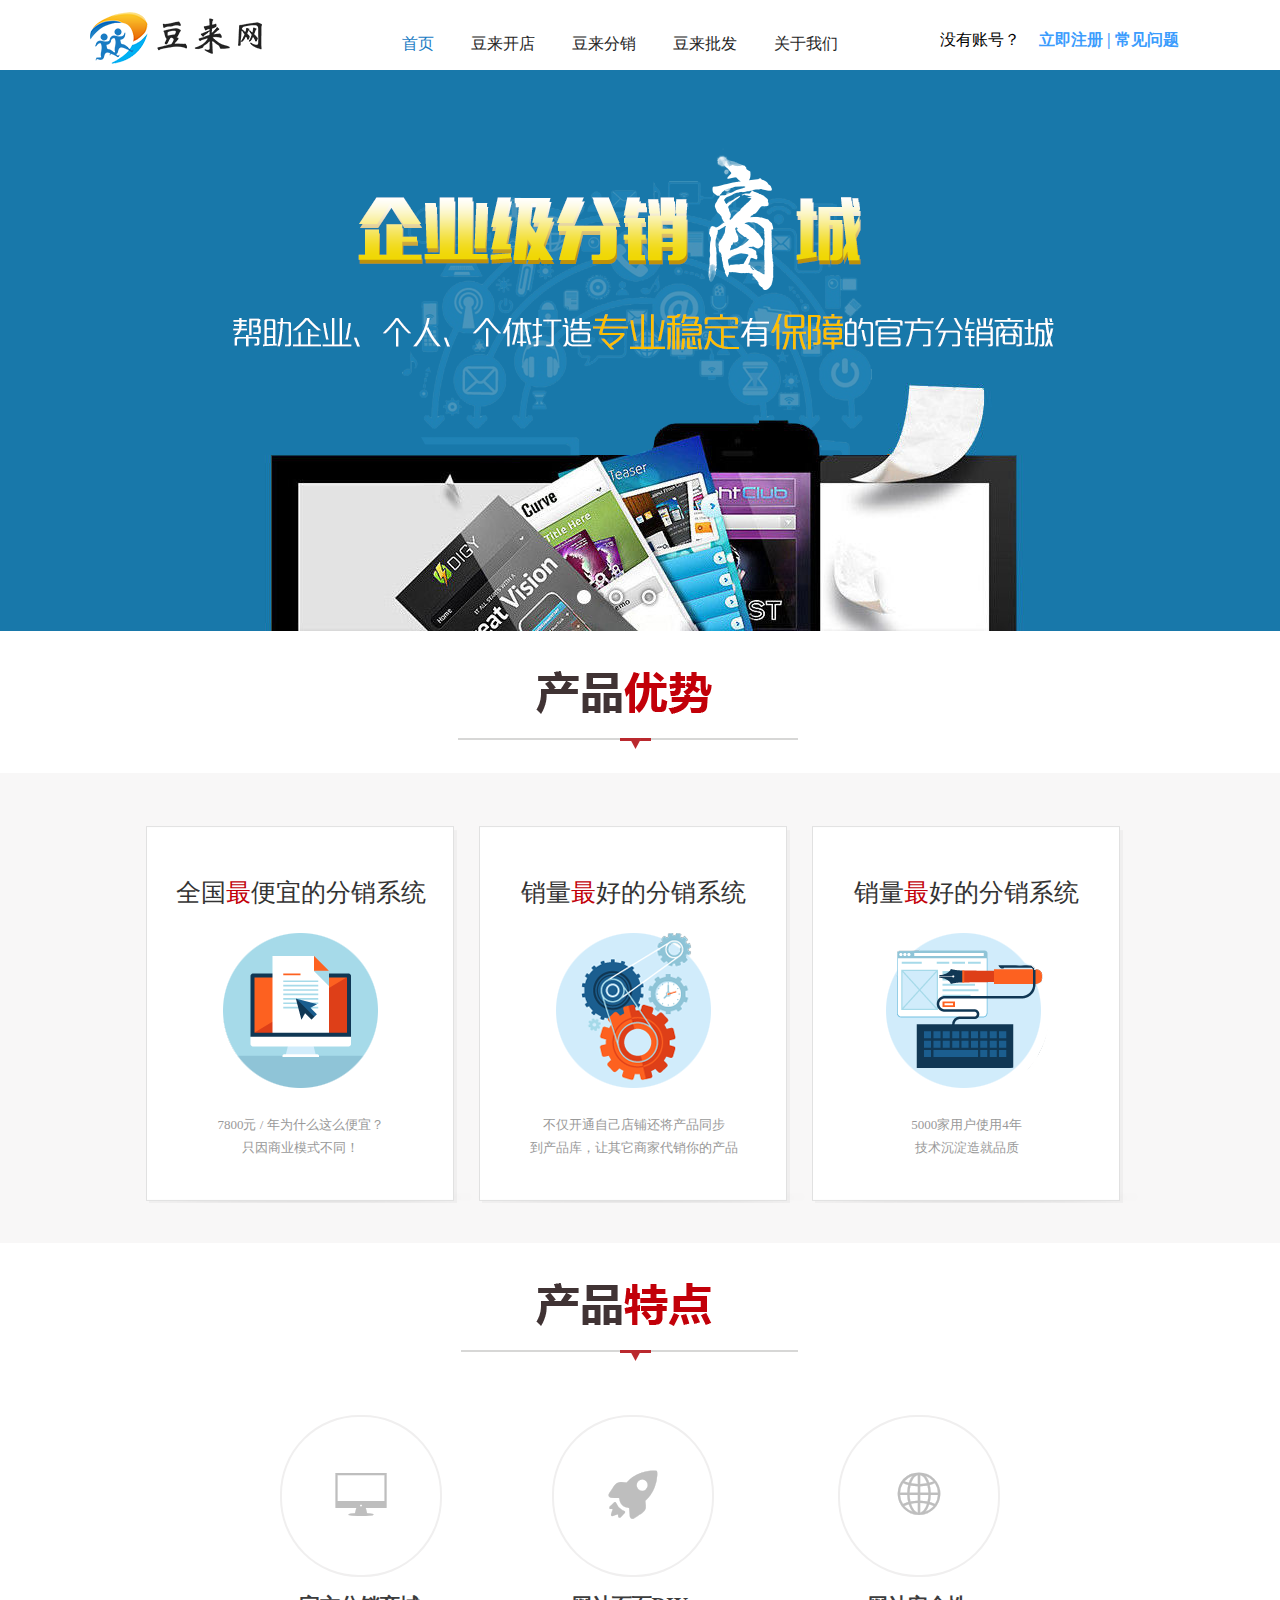
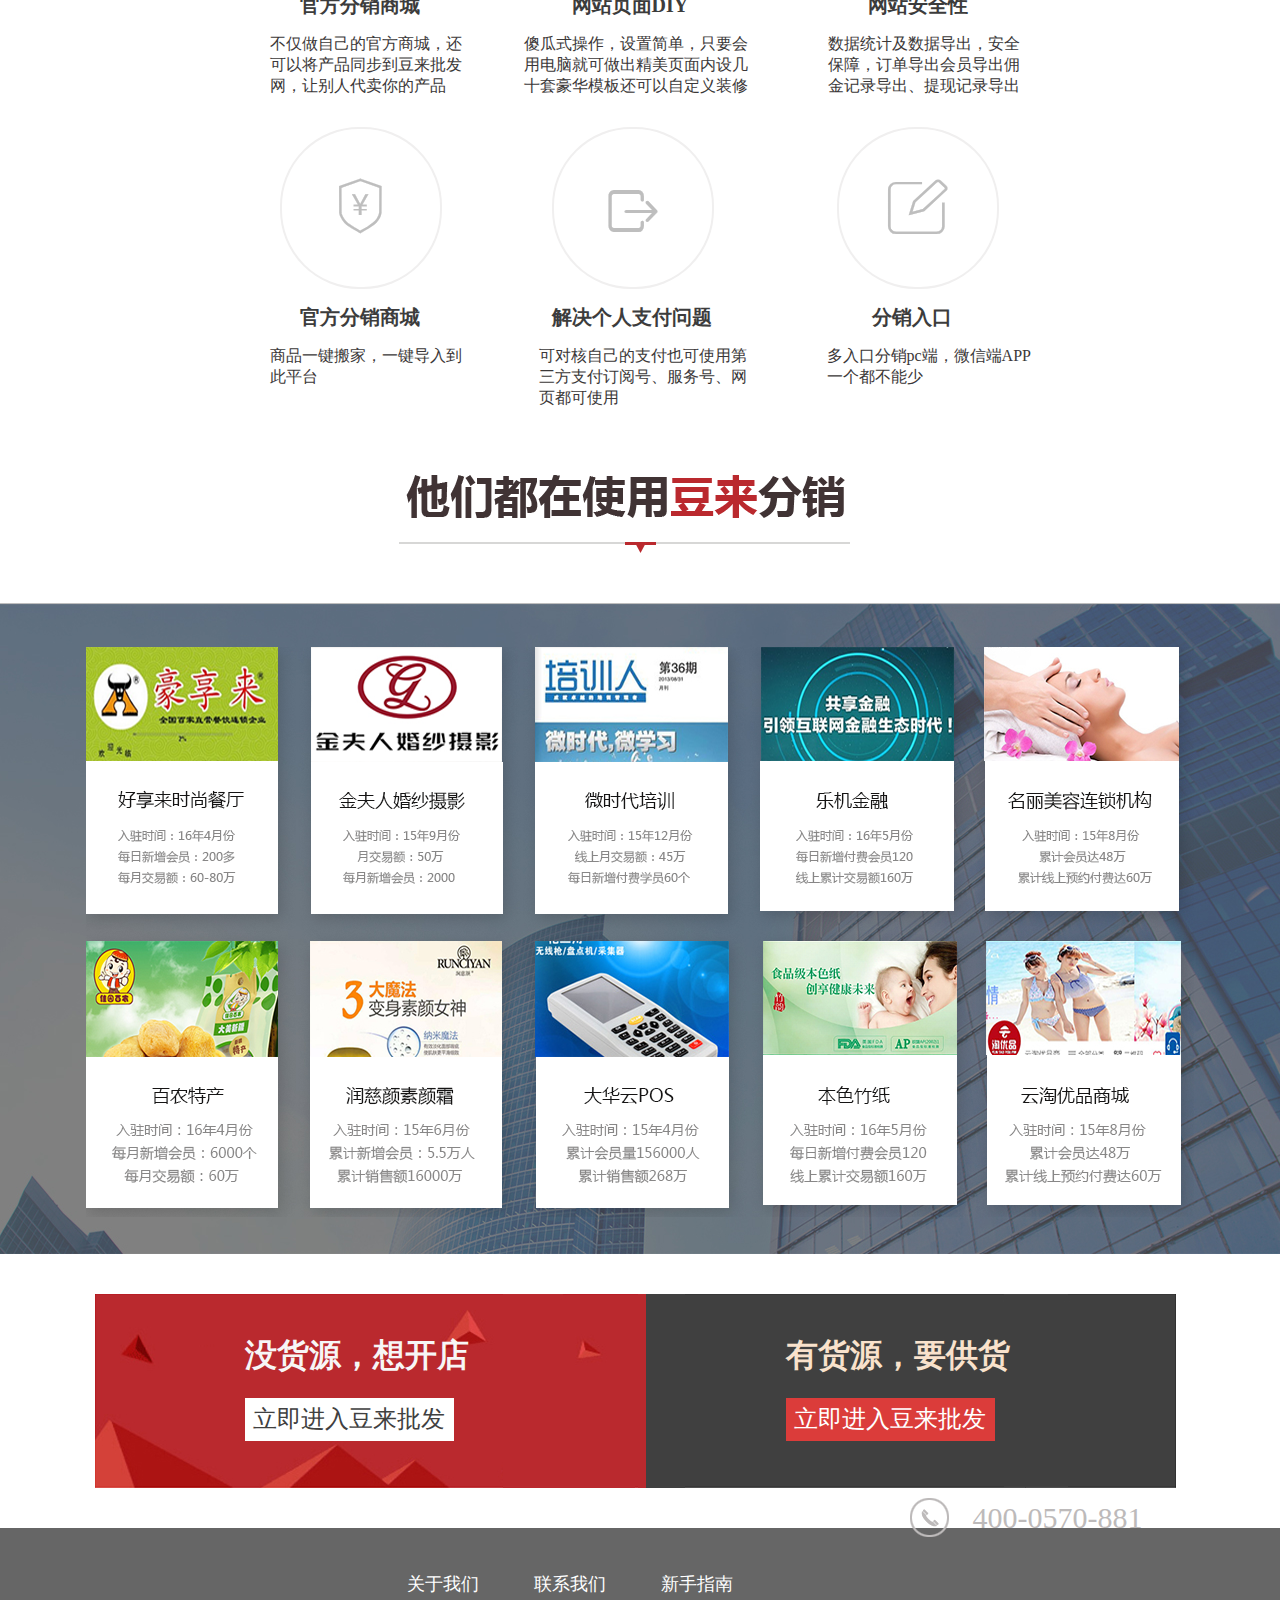
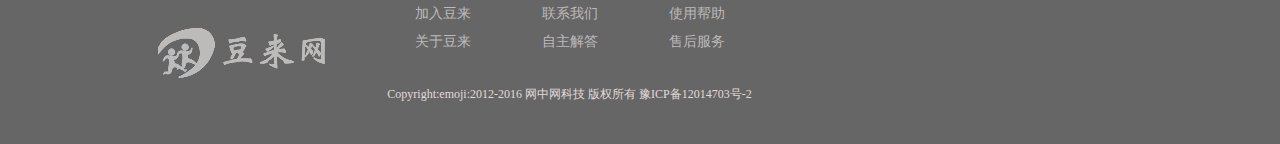
==== htdocs/distribution.html @ 589b99cf "init" ====
<!doctype html>
<html>
<head>
<meta charset="utf-8">
<title>webrx-title</title>
<meta name="description" content="简介">
<meta name="keywords" content="关键字">
<link rel="stylesheet" type="text/css" href="css/index.css"/>
<script src=""></script>

<style>
	
	  .tedian{ width:100%; margin:0 auto; margin-top:20px; height:640px;}
	  .tedian-con{ width:901px; margin:0 auto;}
	  .tedian-con ul li{ list-style:none; float:left; margin-left:90px; margin-top:30px;}
	  .tedian-con ul .li3{ position:relative;}
	  .tedian-con ul .li3 .zi{ margin-top:15px;}
	  .tedian-con ul .li2 p{ margin-left:-28px;}
	  .tedian-con ul .li5 p{ margin-left:-13px;}
	  .tedian-con ul li h5{color: #3c3c3c;font-size:20px; font-family:"微软雅黑"; font-weight:bold; margin-top:15px;}
	   .tedian-con ul li p{color: #3b3838;font-size:16px; font-family:"微软雅黑"; font-weight:normal;margin-left:-10px; margin-top:15px;}
	  
        @font-face {font-family: 'iconfont';
            src: url('font/iconfont.eot'); /* IE9*/
            src: url('font/iconfont.eot?#iefix') format('embedded-opentype'), /* IE6-IE8 */
            url('font/iconfont.woff') format('woff'), /* chrome、firefox */
            url('font/iconfont.ttf') format('truetype'), /* chrome、firefox、opera、Safari, Android, iOS 4.2+*/
            url('font/iconfont.svg#iconfont') format('svg'); /* iOS 4.1- */
        }
        .iconfont {
            font-family:"iconfont" !important;
            font-size:56px;
            font-style:normal;
            -webkit-font-smoothing: antialiased;
            -webkit-text-stroke-width: 0.2px;
            -moz-osx-font-smoothing: grayscale;
        }
        body,html,div {
            border: none;
            padding: 0;
            margin: 0;
        }
        .t {
            width: 158px;
            height: 158px;
            border: 2px solid #F0EFEF;
            border-radius: 79px;
            color: #bebebe;
            text-align: center;
            line-height: 154px;
        }
        .t:hover {
            background: red;
            color: #fff;
            border: 2px solid #fff;
        }
    </style>
    
</head>

<body>
<!--————————————————nav——————————————————-->
<div class="nav">
    <div class="nav-con">
         <div class="left-con">
           <img src="images/ruzhu_03.png"> 
         </div>
         
         <div class="mid-con">
           <ul>
            <li class="li1"><a href="index.html">首页</a></li>
            <li><a href="shop.html">豆来开店</a></li>
            <li><a href="distribution.html">豆来分销</a></li>
            <li><a href="#">豆来批发</a></li>
            <li><a href="#">关于我们</a></li>
           </ul>
         </div>
         
         <div class="right-con">
          <span class="span1">没有账号？</span>
          <span class="span2">立即注册  |  常见问题</span>
         </div>
    </div>
    </div>
 
<div class="banner2"></div>
<!--————————————————nav结束——————————————————-->

<!--——————————————————产品优势————————————-->
<div class="tit1">
 <div class="t1">
   <img src="images/dt_05.png">
 </div>
</div>

<div class="youshi">
  <div class="youshi-con">
    <ul>
      <li>
        <div class="li-con">
        
         <h5>全国<span>最</span>便宜的分销系统</h5>
         
         <div class="tu">
           <a href="#"><i ico-solution1></i></a>
         </div>
         
         <p>7800元 / 年为什么这么便宜？<br>
只因商业模式不同！</p>
         
        </div>
      </li>
      
       <li>
        <div class="li-con" >
        
         <h5>销量<span>最</span>好的分销系统</h5>
         
         <div class="tu">
           <a href="#"><i class="ico-solution2"></i></a>
         </div>
         
         <p>不仅开通自己店铺还将产品同步<br>
到产品库，让其它商家代销你的产品</p>
         
        </div>
      </li>
      
       <li>
        <div class="li-con" >
        
         <h5>销量<span>最</span>好的分销系统</h5>
         
         <div class="tu">
           <a href="#"><i class="ico-solution3"></i></a>
         </div>
         
         <p>5000家用户使用4年<br>
技术沉淀造就品质</p>
         
        </div>
      </li>
    </ul>
  </div>
</div>
<!--——————优势end——————————————————————————-->

<!--——————特点部分——————————————————————————-->
<div class="tit1">
 <div class="t1">
   <img src="images/dt_08.png">
 </div>
</div>

<div class="tedian">
   <div class="tedian-con">
   
      <ul>
         <li>
                <div class="t">
                    <i class="iconfont">&#xe67b;</i><!--电脑-->
                </div>
                 <div class="zi">
                    <h5>&nbsp;&nbsp;&nbsp;&nbsp;官方分销商城</h5>
       <p>不仅做自己的官方商城，还<br>
可以将产品同步到豆来批发<br>
网，让别人代卖你的产品</p>
                </div>
        </li>
        
         <li class="li2">
                <div class="t">
                    <i class="iconfont">&#xe61f;</i><!--火箭-->
                </div>
                
                <div class="zi">   
                <h5>&nbsp;&nbsp;&nbsp;&nbsp;网站页面DIY</h5>
       <p>傻瓜式操作，设置简单，只要会<br>
用电脑就可做出精美页面内设几<br>
十套豪华模板还可以自定义装修</p>
               </div>
         </li>
         
           <li class="li3">
                <div class="t t3">
                    <i class="iconfont">&#xe60b;</i><!--网络-->
                </div>
             <div class="zi">   
                <h5>&nbsp;&nbsp;&nbsp;&nbsp;&nbsp;&nbsp;网站安全性</h5>
       <p>数据统计及数据导出，安全<br>
  保障，订单导出会员导出佣<br>
金记录导出、提现记录导出</p>
          </div>
          
           </li>
           
           <li >
                <div class="t">
                    <i class="iconfont">&#xe65b;</i><!--盾-->
                </div>
                
                 <div class="zi">   
           <h5>&nbsp;&nbsp;&nbsp;&nbsp;官方分销商城</h5>
       <p>商品一键搬家，一键导入到<br>
此平台</p>
          </div>
          
           </li>
           
           <li class="li5">
                <div class="t">
                    <i class="iconfont">&#xe638;</i><!--退出-->
                </div>
                
                 <div class="zi">   
                <h5>解决个人支付问题</h5>
       <p>可对核自己的支付也可使用第<br>
三方支付订阅号、服务号、网<br>
页都可使用</p>
          </div>
          
           </li>
           
           <li>
                <div class="t">
                <i class="iconfont">&#xe627;</i><!--跟进-->
                </div>
                
                 <div class="zi">   
         <h5>&nbsp;&nbsp;&nbsp;&nbsp;&nbsp;&nbsp;&nbsp;分销入口</h5>
       <p>多入口分销pc端，微信端APP<br>
一个都不能少
          </div>
          
           </li>
       
     </ul>
   
    </div> 
</div>


<!--————————————————————————————anli——————————————————————————-->

  <div class="nj">
 <div class="nj1">
   <img src="images/dt_11.png">
 </div>
</div>

<div class="anli">
  <div class="anli-con">
    <img src="images/lizi_03.png">
  </div>
</div>

<!--_______________广告________________________-->
<div class="guanggao1">
  <div class="guanggao-con">
    <div class="left-g">
      <p>没货源，想开店</p>
      <a href="#">立即进入豆来批发</a>
    </div>
    
    <div class="right-g">
      <p>有货源，要供货</p>
      <a href="#">立即进入豆来批发</a>
    </div>
  </div>
</div>

<!--——————————————————footer开始————————————————————————-->
<div class="footer">
<div class="footer-con">

 <div class="f-left">
  <img src="images/f_07.png">
 </div>
 
 <div class="f-mid">
 
  <ul class="ul1 ul">
   <li class="li1"><a href="#">关于我们</a></li>
   <li><a href="#">加入豆来</a></li>
   <li><a href="#">关于豆来</a></li>
  </ul>
    
  <ul class="ul3 ul">
   <li class="li1"><a href="#">联系我们</a></li>
   <li><a href="#">联系我们</a></li>
   <li><a href="#">自主解答</a></li>
  </ul>
  
  <ul class="ul3 ul">
   <li class="li1"><a href="#">新手指南</a></li>
   <li><a href="#">使用帮助</a></li>
   <li><a href="#">售后服务</a></li>
  </ul>
  
  <p>Copyright:emoji:2012-2016 网中网科技 版权所有 豫ICP备12014703号-2</p>
 </div>
 
 <div class="f-right">
  <img src="images/f_10.png">
  <span>400-0570-881</span>
 </div>
 </div>
</div>
 <!--——————————footer结束-->

</body>
</html>
---- htdocs/css/index.css ----
@charset "utf-8";
/* webrx CSS Document */
*{
	margin:0;
	padding:0; 
	font-family:"微软雅黑";
}
html,body{
	width:100%;
	height:100%;
}
li{
	list-style: none;
}
a{
	text-decoration: none;
}

.nav{ width:100%; height:70px; margin:0 auto;}
.nav .nav-con{ width:1100px; height:70px; margin:0 auto; }
.nav .left-con{ display:inline-block; float:left; margin-top:12px;}
.nav .mid-con{display:inline-block; position:relative; top:34px; left:9%;}
.nav .mid-con ul{ width:100%; overflow:hidden}
.nav .mid-con ul li{ list-style:none; float:left; margin-left:37px; }
.nav .mid-con ul li a{color:#262626; font:normal 16px "微软雅黑";}
.nav .mid-con ul .li1 a{ color:#187bc3;}
.nav .mid-con ul li a:hover{color:#187bc3;}
.nav .right-con{ display:inline-block; float:right; margin-top:30px; width:250px;}
.nav .right-con .span2{ color:#3b9cfd;font:bold 16px "微软雅黑"; margin-left:15px;}



.gonggao{ width:100%; margin:0 auto; margin-top:-300px;}
.gonggao .gonggao-con{ width:1000px; margin:0 auto; background:url(../images/bgb_03.png) no-repeat center; display:block;height:41px;}
.gonggao .gonggao-con span{ font:normal 17px "微软雅黑"; color:#313233; margin-left:100px; line-height:41px;}



.footer{ width:100%; height:216px; margin:0 auto; background:#666666; position:relative; top:20px;}
.footer .footer-con{ width:965px; margin:0 auto; margin-top:20px;}
.footer .footer-con .f-left{ display:inline-block; float:left; margin-top:100px;}
.footer .footer-con .f-right{ display:inline-block; float:right; margin-top:-30px;}
.footer .footer-con .f-right span{ font:normal 30px "微软雅黑"; color:#bdbaba;top:-10px;left:20px; position:relative;}
.footer .footer-con .f-mid{ display:inline-block;  margin-top:20px; width:510px; margin-left:40px;}
.footer .footer-con .f-mid ul { width:73px; margin-left:50px; display:inline-block;}
.footer .footer-con .f-mid ul li a{ color:#bdbaba;font:normal 14px "微软雅黑";text-align:center; line-height:28px;}
.footer .footer-con .f-mid ul li a:hover{color:#2FACFC;;}
.footer .footer-con .f-mid ul .li1 a{ color:#fff;font:normal 18px "微软雅黑"; text-align:center; margin-left:-8px;line-height:32px;}
.footer .footer-con .f-mid .ul1{ position:relative; top:20px;}
.footer .footer-con .f-mid .ul2{ position:relative; top:20px;}
.footer .footer-con .f-mid .ul3{ position:relative; top:20px;}
.footer .footer-con .f-mid p{color:#e0dbdb; font:normal 12px "微软雅黑"; text-align: center; position:relative; top:50px; left:-50px;}


/*首页*/
.banner{ background:url(../images/ruzhu_06.png) no-repeat center; height:451px; }
.login_bg{
    background:url(../images/bg_08.png) no-repeat;
    right: 0;
    width: 348px;
    height: 328px;
    position:relative;
	top:-380px;
	left:60%;
}
.p3{
    text-align: center;
    font-size:18px;
    color:#000000;
    padding: 10px 0px;
	margin-left:-240px;
	font:bold 16px "微软雅黑";
}

.agreement{height:12px;font-size:12px; margin-top:-50px;}
.agreement .ii{display:block;line-height:30px;height:12px;margin:8px 8px 0 5px;border:none;width:12px;}
.agreement b{ position:relative; top:-14px; left:18px; }
.agreement b a{color:#399bfc;}
.c_form{
    width:280px;
    margin:0px auto;
}
.c_re_lab{
    width:280px;
    height:45px;
    position: relative;
    margin-bottom:10px;
}
.c_re_lab input{
    width:242px;
    height:100%;
    font-family:"Microsoft YaHei"; 
    padding-left:38px;
    border:1px solid #78828c;
}
.c_re_lab span{
    display:inline-block;
    width:20px;
    height:20px;
    position: absolute;
    top:14px;
    left:11px;
    border-right:1px solid #78828c;
}

.c_re_lab2 input{
    width:120px;
    height:38px;
    font-family:"Microsoft YaHei"; 
    padding-left:38px;
    border:1px solid #78828c;
	margin-top:10px;
}
.c_re_lab2 .yzm{
    display: block;
    width:20px;
    height:20px;
    position: absolute;
    top:59px;
    left:178px;
    border-right:1px solid #78828c;
}


.c_phone_icon{
    background:url(../images/biao_08.png) no-repeat left center;
}
.c_pass_icon{
    background:url(../images/biao_11.png) no-repeat left center; 
}
.c_yzm_icon{
    background: url(../images/icon4.jpg) no-repeat left center; 
}
.c_re_code input{
    width:88px;
}
.c_re_code i{
    width:128px;
    display: inline-block;
    height:45px;
    border:1px solid #78828c;
    vertical-align: -14px;
    margin-left:17px;
    cursor: pointer;
}
.c_new_code input{
    width:116px;
    padding-left:10px;
}
.c_new_code b{
    background: #d1d1d1;
    font-size:13px;
    color:#848484;
    text-align: center;
    font-weight: normal;
    display: inline-block;
    width:128px;
    height:45px;
    border:1px solid #d1d1d1;
    vertical-align: 1px;
    margin-left:17px;
    line-height: 45px;
    border-radius: 2px;
    cursor: pointer;
}
.sub  a{
    display: block;
    height:49px;
    background:#3a9cfd;
    width:282px;
    text-align: center;
    line-height: 45px;
    color:#fff;
    font-size:16px;
	position:relative; 
	top:30px;
}

.yewu{ width:100%; margin:0 auto; margin-top:40px;}
.yewu .tit1{ width:1100px; margin:0 auto;}

.yewy-con{ width:100%; height:376px; background:#f8f8f8; margin:0 auto; margin-top:25px;}
.yewy-con .con{width:946px; height:329px; margin:0 auto; position:relative; top:25px;}
.wd{ width:287px; height:329px; background:#eeedec;display:inline-block; margin-left:25px;}
.wd .p1{ text-align:center; margin:0 auto;font:normal 24px "微软雅黑"; color:#393634; margin-top:40px;}
.wd .p2{ width:234px; line-height:30px; color:#5a5756;font:normal 18px "微软雅黑";  margin:0 auto; line-height:30px; display:block; margin-top:30px;}
.wd a{ color:#fff;font:normal 18px "微软雅黑"; line-height:44px; width:165px; height:44px; background:#eb5f0b; display:block; text-align:center; margin:0 auto; margin-top:40px;}
.wd .p2 span{ color:#eb5f0b;}
.con-con3 a{ margin-top:90px;}
.con-con1 a{ margin-top:60px;}
.con-con3{ position:relative; top:0px;}
.con-con1{ position:relative;}
.con-con2{ position:relative;}
.con-con2 a{ margin-top:30px;}

.youshi{ width:100%; margin:0 auto;}
.youshi-con{ width:1050px; margin:0 auto; margin-top:20px;}
.youshi-con .dd{ display:inline-block; margin-left:60px;margin-top:40px;}
.youshi1{ width:254px; border-bottom:1px #d2cdcd solid; padding-bottom:15px;}
.youshi1 .bt{font:normal 24px "微软雅黑"; color:#3e3c3c; margin:0 auto;}
.youshi1 .tu{ width:193px; margin:0 auto; margin-top:20px;}
.youshi1 .tu span{font:normal 14px "微软雅黑"; color:#5f5c5c; margin-left:10px; position:relative; top:5px;display:inline-block; float:right;}

.youshi2{ width:254px; border-bottom:1px #d2cdcd solid; padding-bottom:15px;}
.youshi2 .bt{font:normal 24px "微软雅黑"; color:#3e3c3c; margin:0 auto;}
.youshi2 .tu{ width:193px; margin:0 auto; margin-top:20px;}
.youshi2 .tu span{font:normal 14px "微软雅黑"; color:#5f5c5c; margin-left:10px; position:relative; top:5px;display:inline-block; float:right;}

.youshi3{ width:254px; border-bottom:1px #d2cdcd solid; padding-bottom:15px;}
.youshi3 .bt{font:normal 24px "微软雅黑"; color:#3e3c3c; margin:0 auto;}
.youshi3 .tu{ width:193px; margin:0 auto; margin-top:20px;}
.youshi3 .tu span{font:normal 14px "微软雅黑"; color:#5f5c5c; margin-left:10px; position:relative; top:5px;display:inline-block; float:right;}

.youshi4{ width:254px; border-bottom:1px #d2cdcd solid; padding-bottom:15px;}
.youshi4 .bt{font:normal 24px "微软雅黑"; color:#3e3c3c; margin:0 auto;}
.youshi4 .tu{ width:193px; margin:0 auto; margin-top:20px;}
.youshi4 .tu span{font:normal 14px "微软雅黑"; color:#5f5c5c; margin-left:10px; position:relative; top:5px;display:inline-block; float:right;}

.youshi5{ width:254px; border-bottom:1px #d2cdcd solid; padding-bottom:15px;}
.youshi5 .bt{font:normal 24px "微软雅黑"; color:#3e3c3c; margin:0 auto;}
.youshi5 .tu{ width:193px; margin:0 auto; margin-top:20px;}
.youshi5 .tu span{font:normal 14px "微软雅黑"; color:#5f5c5c; margin-left:10px; position:relative; top:5px;display:inline-block; float:right;}

.youshi6{ width:254px; border-bottom:1px #d2cdcd solid; padding-bottom:15px;}
.youshi6 .bt{font:normal 24px "微软雅黑"; color:#3e3c3c; margin:0 auto;}
.youshi6 .tu{ width:193px; margin:0 auto; margin-top:20px;}
.youshi6 .tu span{font:normal 14px "微软雅黑"; color:#5f5c5c; margin-left:10px; position:relative; top:5px;display:inline-block; float:right;}

.liziz{ width:100%; margin:0 auto;}
.lizi-con{ width:1100px; margin:0 auto; margin-top:30px;}

.s{ width:100%; height:320px; background:#f8f8f8; margin-top:30px;}
.sh{
	width:1150px;
	height:250px;
	margin:0 auto;
	position:relative; 
	top:30px;
	
}
.sh img{
	display:block;
	margin:0 auto;
}
.sh div{
	width:80px;
	height:23px;
	
	text-align: center;
	padding-top:92px;
	float:left;
	margin-left:40px;
	margin-top:20px;
	display:inline-block;
	
}
.sh div p{font-size:14px;
	font-weight:normal;
	font-family:"微软雅黑";
	color:#464545;
	text-align:center;
	position:relative;
	left:-8px;
	top:-20px;
 }
 
 .wenti{ width:100%; margin:0 auto;}
.wenti-con{ width:1100px; margin:0 auto; margin-top:30px;}

.question{ width:100%; margin:0 auto; margin-top:30px;}
.question-con{ width:840px; margin:0 auto;}
.question .question-con div{ border-bottom:1px dashed #a19f9f; padding-bottom:8px; margin-top:30px;}
.question .question-con div .ask{ color:#5b5a5a; font:bold 18px "微软雅黑";}
.question .question-con div .da{color:#161515; font:normal 16px "微软雅黑";text-indent:20px; line-height:25px; margin-top:5px;}
.question .question-con div .da span{ color:#eb5f0b;}

/*开店*/

.banner_x{ background:url(../images/banner1_02.jpg) no-repeat center; height:547px; }
.con1{ width:100%; margin:0 auto; margin-top:50px;}
.con1 .con-con{ width:670px; margin:0 auto; display:block;}

.con2{ width:100%; margin:0 auto; margin-top:50px; background:#f9f8f8; padding:40px 0px 40px 0px;}
.con2 .con-con{ width:670px; margin:0 auto; display:block;}

.con3{ width:100%; margin:0 auto; margin-top:50px;}
.con3 .con-con{ width:670px; margin:0 auto; display:block;}
.con3 .con-con .img2{ width:355px; margin:0 auto; display:block; margin-left:150px;}

.second{ width:100%; margin:0 auto;margin-top:50px;}
.sec-con{ width:1021px; margin:0 auto; margin-top:30px;}
.sec-con a{ color:#fff; background:url(../images/anniu_05.png) no-repeat center; width:220px; height:54px; text-align:center; position:relative;display:inline-block;float:right;
top:-90px; font:normal 20px "微软雅黑"; right:130px; line-height:54px;}
.sec-con a:hover{ color:#F8FF0F;}

.youshi{ width:100%; margin:0 auto; background:#f5f4f4; height:415px; margin-top:40px;}
.youshi-con1{ width:1100px; margin:0 auto;}
.youshi-con1 .img{ display:block; margin:0 auto; position:relative; top:30px;width:333px; height:52px;}
.youshi-con1 ul{ position:relative; top:50px;width:1100px; height:275px;}
.youshi-con1 ul li{ list-style:none; margin-left:28px; float:left; background:url(../images/bg_05.png) no-repeat center; width:232px; height:275px;}
.youshi-con1 ul li img{ display:block; margin:0 auto; margin-top:45px;}
.youshi-con1 ul li p{ color:#1e1d1d; font:normal 18px "微软雅黑"; text-align:left; margin-top:70px; width:190px; margin-left:25px; line-height:25px;}
.youshi-con1 ul li:hover{ background:url(../images/bg_03.png) no-repeat center; cursor:pointer;}
.youshi-con1 ul li:hover p{color:#fff;}

.tit{ width:100%; margin-top:60px;}
.tit p{ font:bold 33px "微软雅黑"; color:#031f56; position:relative;text-align: center;}
.tit img{display: block;width:100%;height: auto;display:block; margin-top:15px;}

.lizi{ width:100%; margin:0 auto; margin-top:40px;}
.lizi .lizi-con{ width:1100px; margin:0 auto;}
.lizi .lizi-con .left-1{ display:inline-block; float:left; background:url(../images/hh_03.png) no-repeat center; display:block; }
.lizi .lizi-con .l-con{ margin-left:10px;width:540px; height:221px;}
.lizi .lizi-con .l-con .p1{ font:normal 22px "造字工房朗倩（非商用）细体","微软雅黑"; color:#e64d3d;}
.lizi .lizi-con .l-con .p2{ font:normal 16px "微软雅黑"; color:#686864; line-height:27px;}
.lizi .lizi-con .right-1{ display:inline-block; float:right; background:url(../images/hh_05.png) no-repeat center; display:block;}
.lizi .lizi-con .left-1 .p{ display:block; position:relative; left:180px; top:20px;}
.lizi .lizi-con .left-1 .p1{ margin-left:50px; line-height:60px;}
.lizi .lizi-con .right-1 .p{ display:block; position:relative; left:50px; top:20px;}
.lizi .lizi-con .right-1 .p1{ margin-left:50px; line-height:60px;}


.lizi .lizi-con .left-2{ display:inline-block; float:left; background:url(../images/hh_031.png) no-repeat center; display:block; margin-top:20px;}
.lizi .lizi-con .l-con{ margin-left:10px;width:540px; height:221px;}
.lizi .lizi-con .l-con .p1{ font:normal 22px "造字工房朗倩（非商用）细体","微软雅黑"; color:#e64d3d;}
.lizi .lizi-con .l-con .p2{ font:normal 16px "微软雅黑"; color:#686864; line-height:27px;}
.lizi .lizi-con .right-2{ display:inline-block; float:right; background:url(../images/hh_051.png) no-repeat center; display:block;margin-top:20px;}
.lizi .lizi-con .left-2 .p{ display:block; position:relative; left:180px; top:20px;}
.lizi .lizi-con .left-2 .p1{ margin-left:50px; line-height:60px;}
.lizi .lizi-con .right-2 .p{ display:block; position:relative; left:50px; top:20px;}
.lizi .lizi-con .right-2 .p1{ margin-left:50px; line-height:60px;}

.guanggao{ width:100%;height:740px;margin:0 auto; position:relative; top:40px;}
.guanggao-con{ width:1091px; height:194px; margin:0 auto;}
.guanggao-con .left-g{ display:inline-block; float:left;background:url(../images/guanggao_031.png) no-repeat center; display:block; width:557px; height:194px;}
.guanggao-con .left-g p{ color:#f7f6f6; font:bold 32px "微软雅黑"; position:relative; top:40px; left:150px; }
.guanggao-con .left-g a{ color:#404040; font:normal 24px "微软雅黑"; background:#fff; width:209px; height:43px; display:block; text-align:center; line-height:43px; margin-top:20px;
position:relative; top:40px; left:150px; 
}
.guanggao-con .left-g a:hover{ color:#F8070B;}

.guanggao-con .right-g{ display:inline-block; float:right;background:url(../images/guanggao_032.png) no-repeat center; display:block; width:550px; height:194px; margin-top:-194px;}
.guanggao-con .right-g p{ color:#f9e2cc; font:bold 32px "微软雅黑"; position:relative; top:40px;left:150px;}
.guanggao-con .right-g a{ color:#fff; font:normal 24px "微软雅黑"; background:#db3c3a; width:209px; height:43px; display:block; text-align:center; line-height:43px; margin-top:20px;
 position:relative; top:40px;left:150px;
}
.guanggao-con .right-g a:hover{ color:#FBF202;}
.guanggao{ width:100%;height:740px;margin:0 auto; position:relative; top:40px;}
.guanggao-con{ width:1091px; height:194px; margin:0 auto;}
.guanggao-con .left-g{ display:inline-block; float:left;background:url(../images/guanggao_031.png) no-repeat center; display:block; width:557px; height:194px;}
.guanggao-con .left-g p{ color:#f7f6f6; font:bold 32px "微软雅黑"; position:relative; top:40px; left:150px; }
.guanggao-con .left-g a{ color:#404040; font:normal 24px "微软雅黑"; background:#fff; width:209px; height:43px; display:block; text-align:center; line-height:43px; margin-top:20px;
position:relative; top:40px; left:150px; 
}
.guanggao-con .left-g a:hover{ color:#F8070B;}

.guanggao-con .right-g{ display:inline-block; float:right;background:url(../images/guanggao_032.png) no-repeat center; display:block; width:550px; height:194px; margin-top:-194px;}
.guanggao-con .right-g p{ color:#f9e2cc; font:bold 32px "微软雅黑"; position:relative; top:40px;left:150px;}
.guanggao-con .right-g a{ color:#fff; font:normal 24px "微软雅黑"; background:#db3c3a; width:209px; height:43px; display:block; text-align:center; line-height:43px; margin-top:20px;
 position:relative; top:40px;left:150px;
}
.guanggao-con .right-g a:hover{ color:#FBF202;}

/*分销*/

.banner2{ background:url(../images/dt_02.png) no-repeat center; height:561px; }
.tit1{ width:100%; margin:0 auto;}
.t1{ width:411px; margin:0 auto; margin-top:40px;}

.nj1{ width:483px; margin:0 auto;}
.nj1 img{ display:block; margin-top:50px;}


.youshi{ width:100%; margin:0 auto; background:#f8f7f7; height:470px; margin-top:20px;}
.youshi .youshi-con{ position: relative;width: 1000px;height: 400px;margin:0 auto;overflow: hidden; top:30px;}
.youshi .youshi-con ul{position: absolute;left: 0;top: 0;width: 1000px;}
.youshi .youshi-con ul li{ list-style:none; float:left; margin-left:3px;width: 315px;height: 402px;padding-right: 15px;background:url(../images/d-solutionitem-shadow.png) center bottom no-repeat;}
.youshi .youshi-con ul li .li-con{width: 265px;height: 337px;padding: 45px 25px 0 25px;background:url(../images/d-solutionitem.png) no-repeat; margin-top:20px;}

.youshi .youshi-con ul li .li-con h5{font: 25px/50px 'microsoft yahei';color: #333;text-align: center;}
.youshi .youshi-con ul li .li-con h5 span{ color:#c20009;}
.youshi .youshi-con ul li .li-con .tu a{color: #666;text-decoration: none;}
.youshi .youshi-con ul li .li-con .tu a i{display: block;width: 171px;height: 155px;margin: 15px auto;background:url(../images/d-solution-icon.png) no-repeat;}
.youshi .youshi-con ul li .li-con .tu a .ico-solution2{background-position: -171px 0;}
.youshi .youshi-con ul li .li-con .tu a .ico-solution3{background-position: -342px 0;}
.youshi .youshi-con ul li .li-con p{font: 13px/23px 'microsoft yahei';color: #999; text-align:center; margin-top:25px;}
.youshi .youshi-con ul li .li-con:hover{ margin-top:0px; -webkit-transition:all .4s ease-in 0s;}



.anli{ width:100%; height:651px; margin:0 auto; background:url(../images/bg_02.jpg) no-repeat center; margin:0 auto; margin-top:50px;}
.anli-con{ width:1108px; height:570px; margin:0 auto; position:relative; top:44px;}

.guanggao1{ width:100%; margin:0 auto; margin-top:40px;}
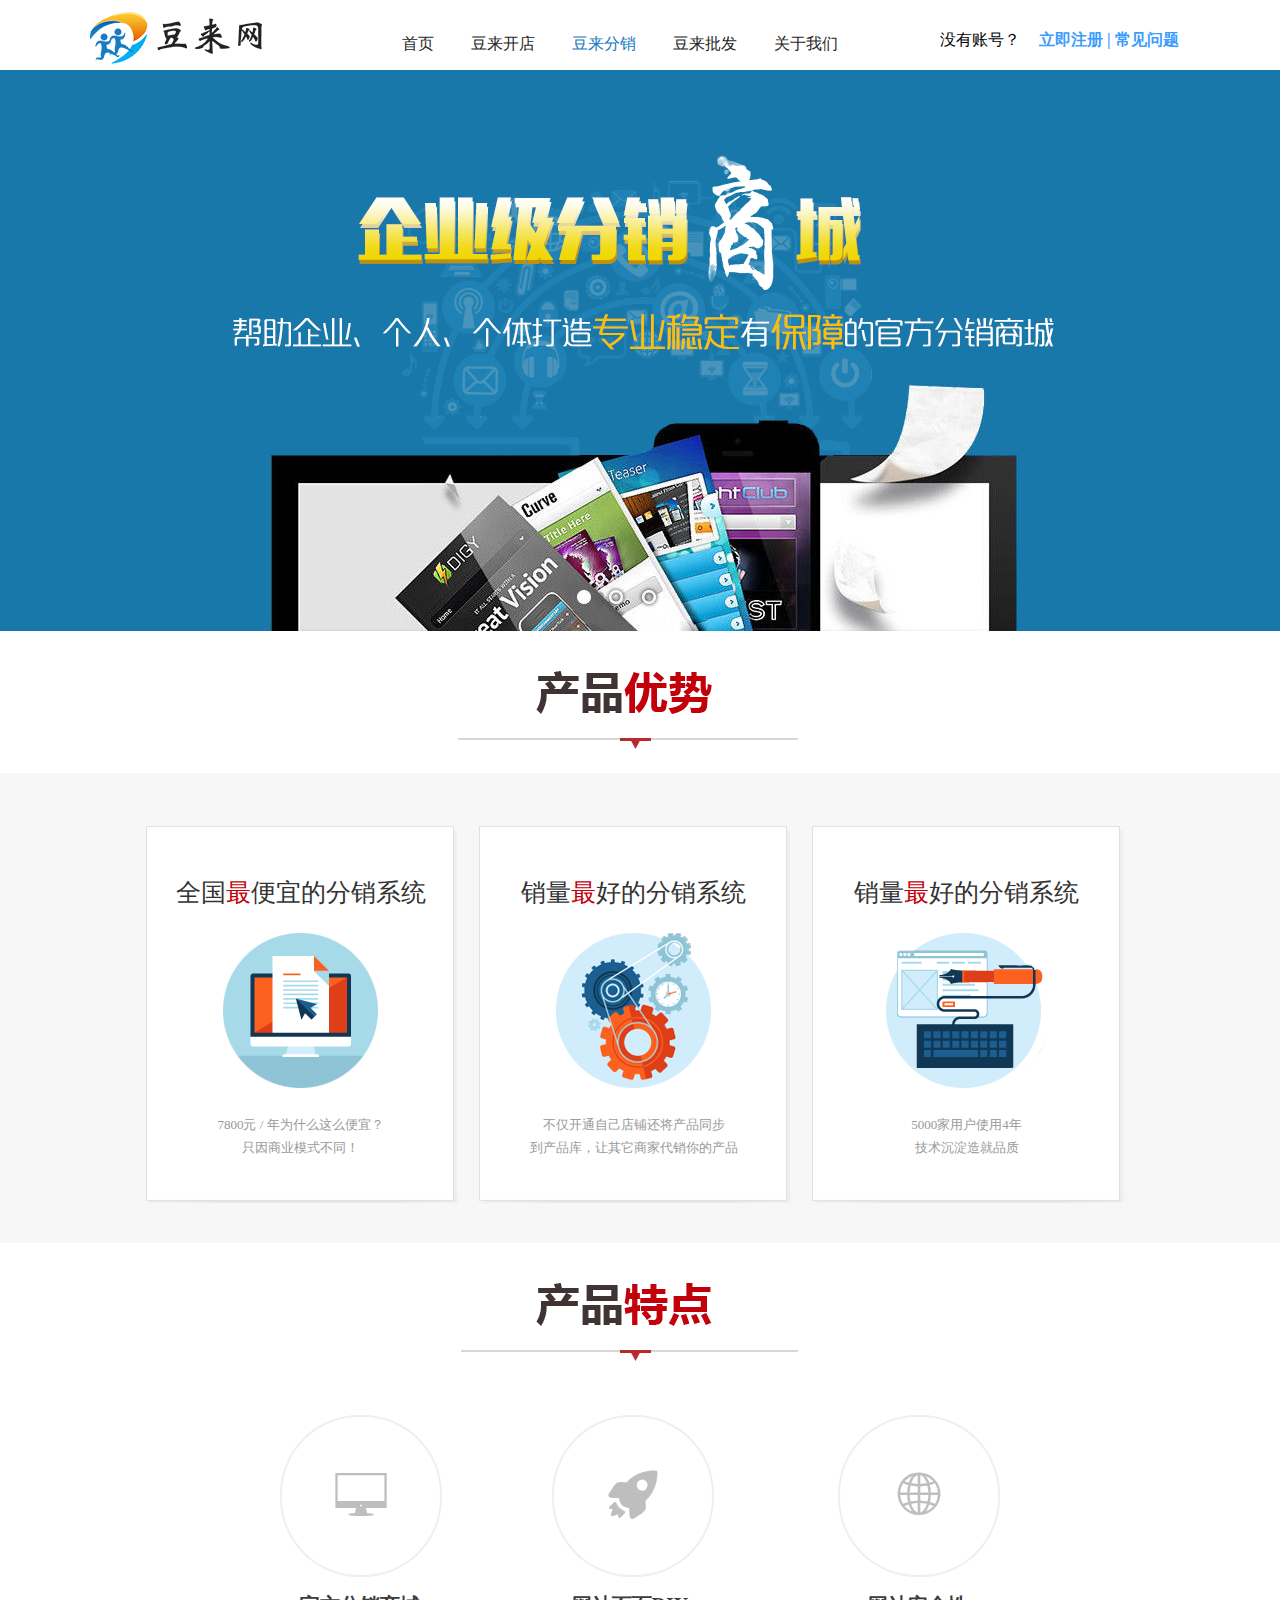
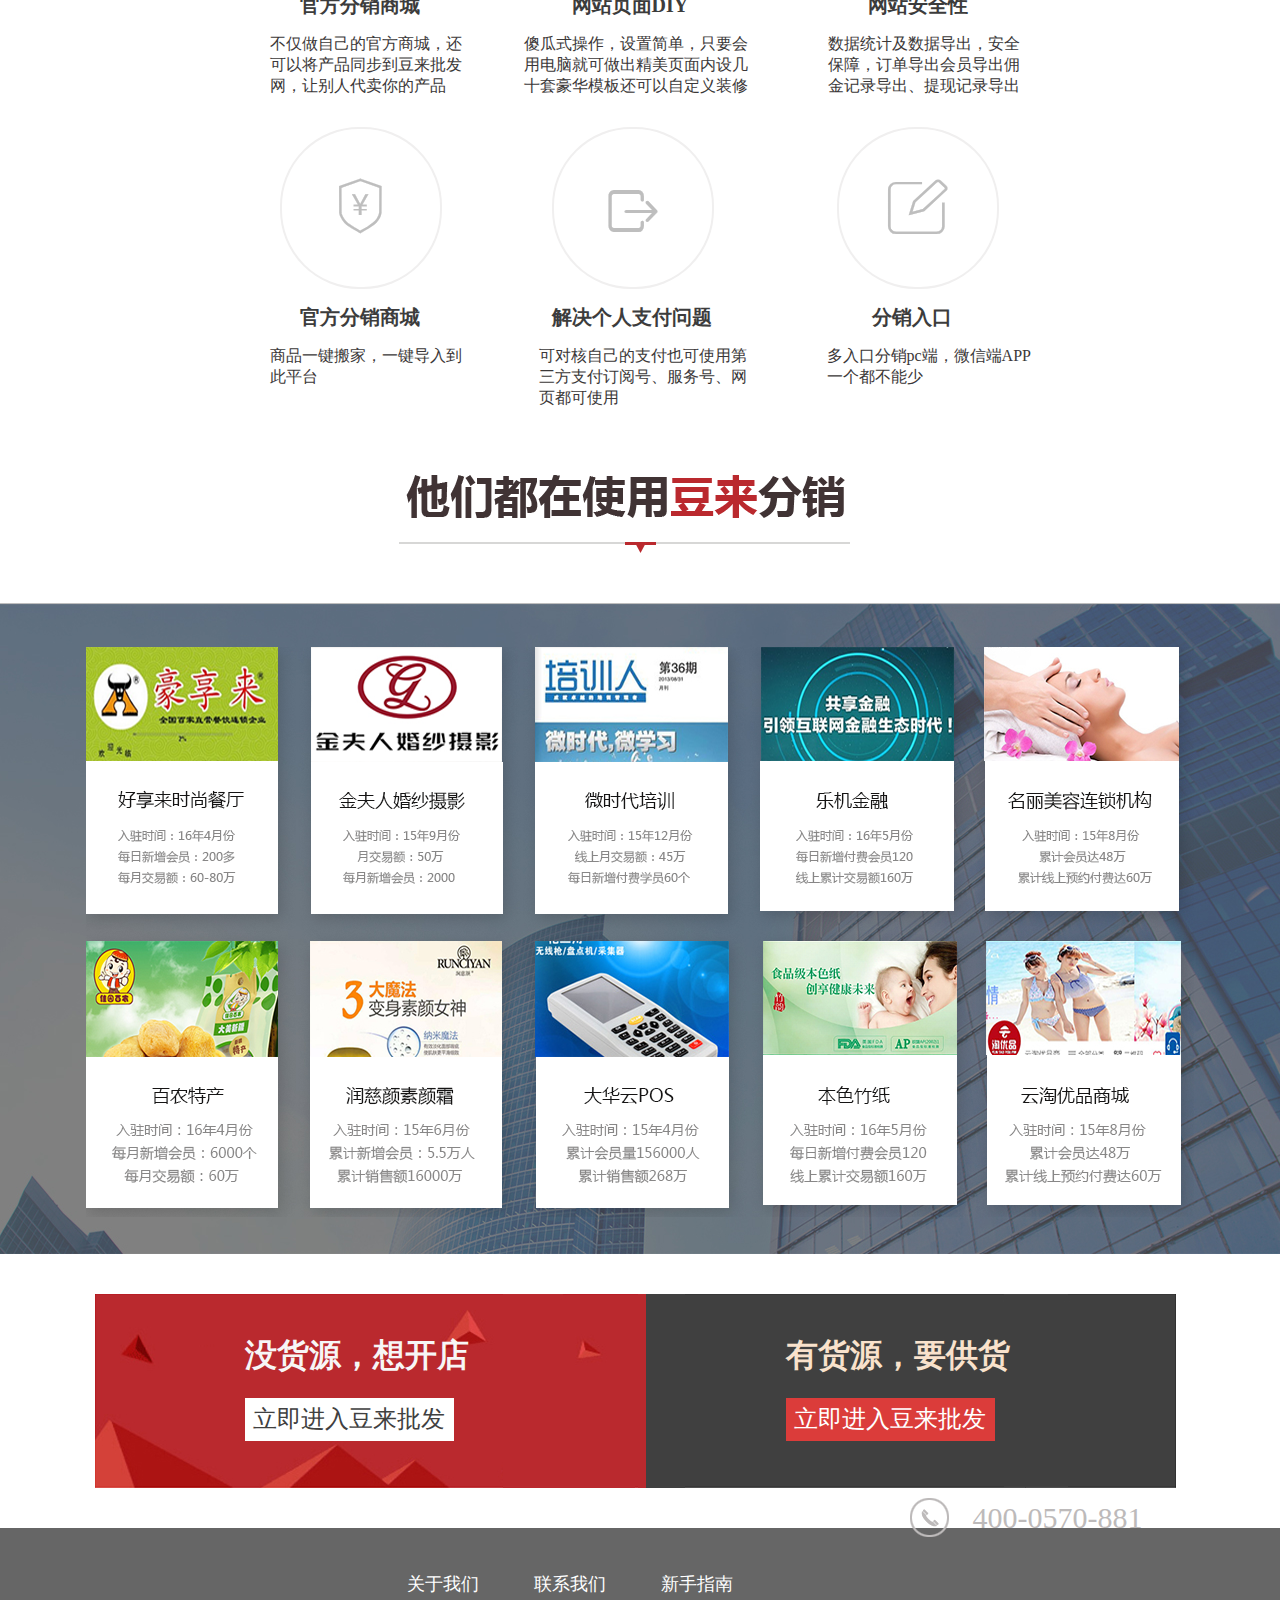
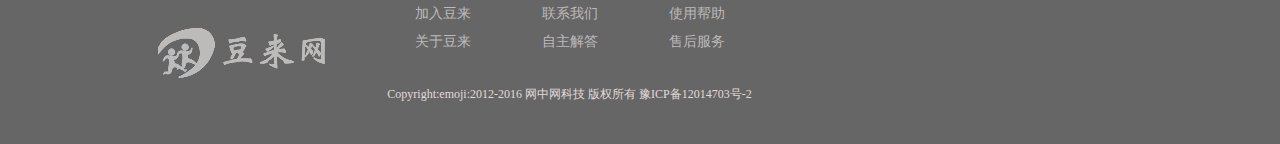
==== commit d6df1dc0: "导航样式修改" ====
--- a/htdocs/distribution.html
+++ b/htdocs/distribution.html
@@ -68,9 +68,9 @@
          
          <div class="mid-con">
            <ul>
-            <li class="li1"><a href="index.html">首页</a></li>
+            <li><a href="index.html">首页</a></li>
             <li><a href="shop.html">豆来开店</a></li>
-            <li><a href="distribution.html">豆来分销</a></li>
+            <li class="li1"><a href="distribution.html">豆来分销</a></li>
             <li><a href="#">豆来批发</a></li>
             <li><a href="#">关于我们</a></li>
            </ul>
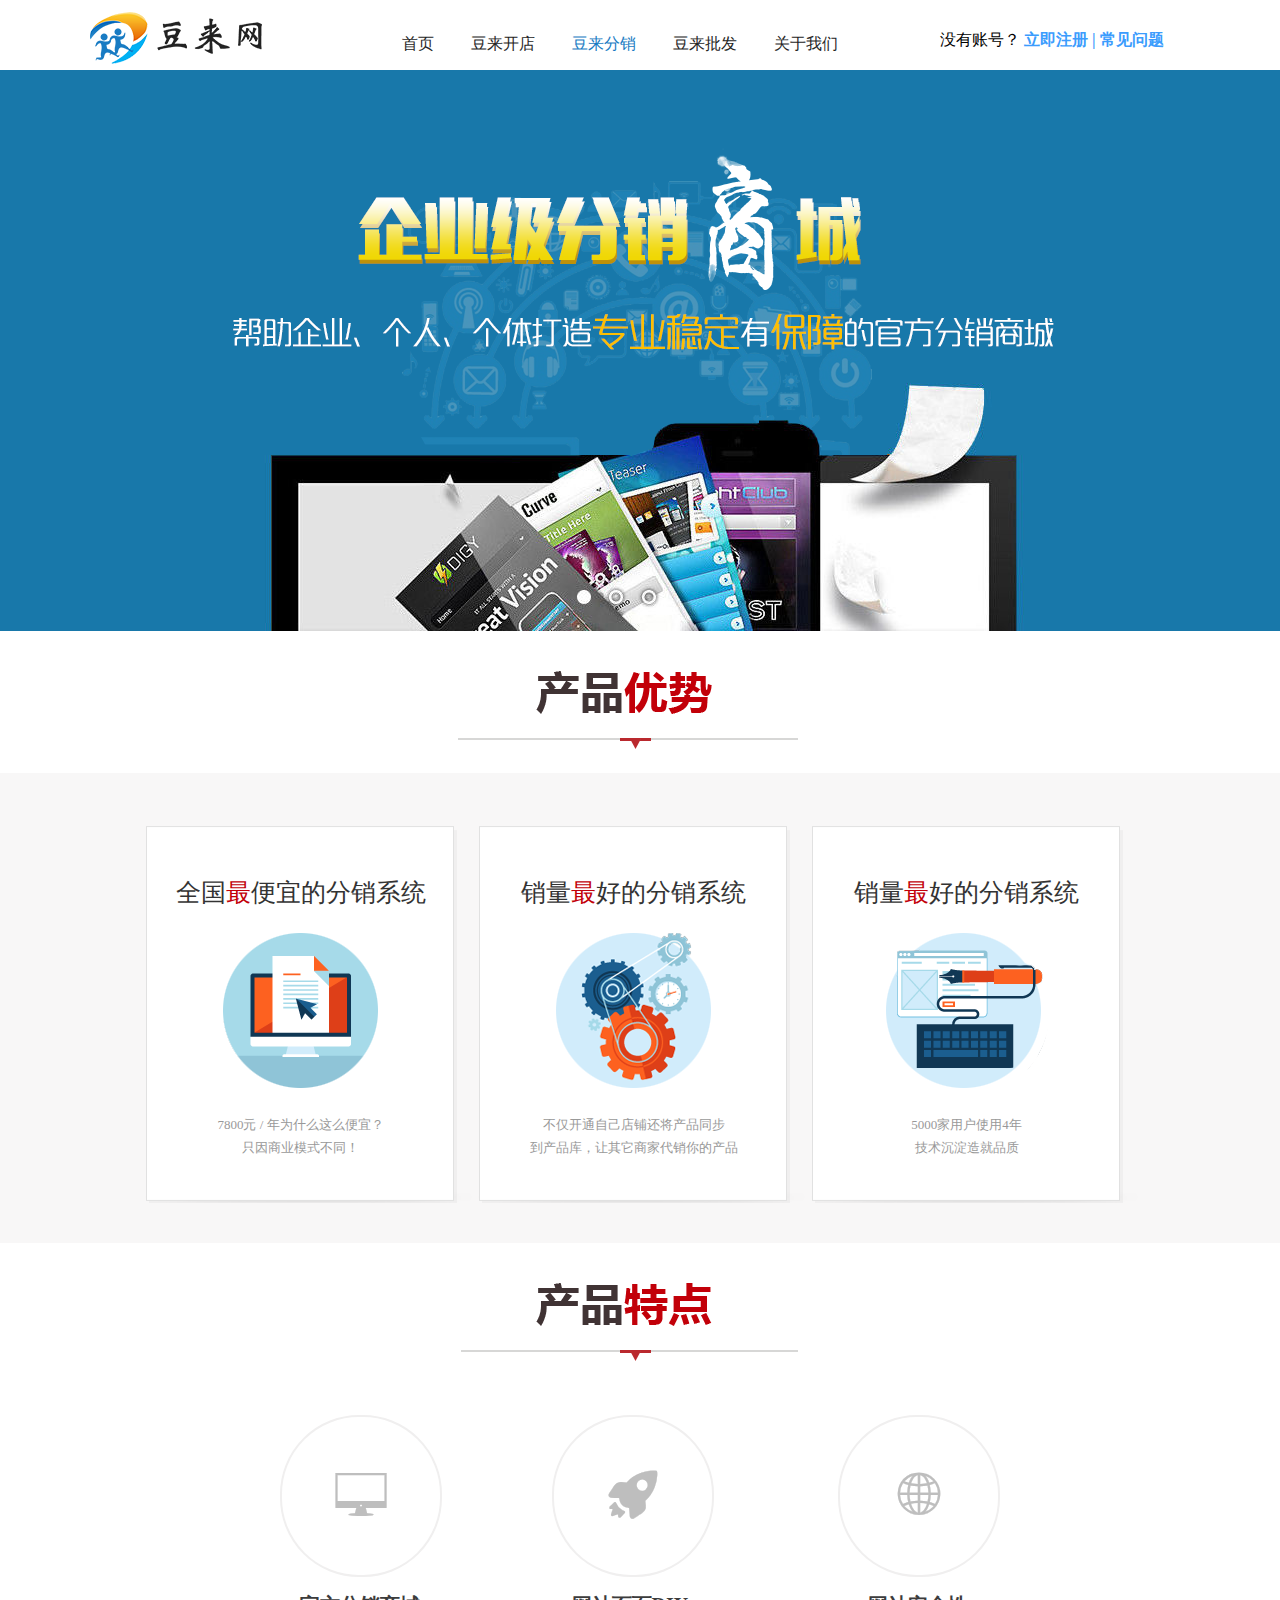
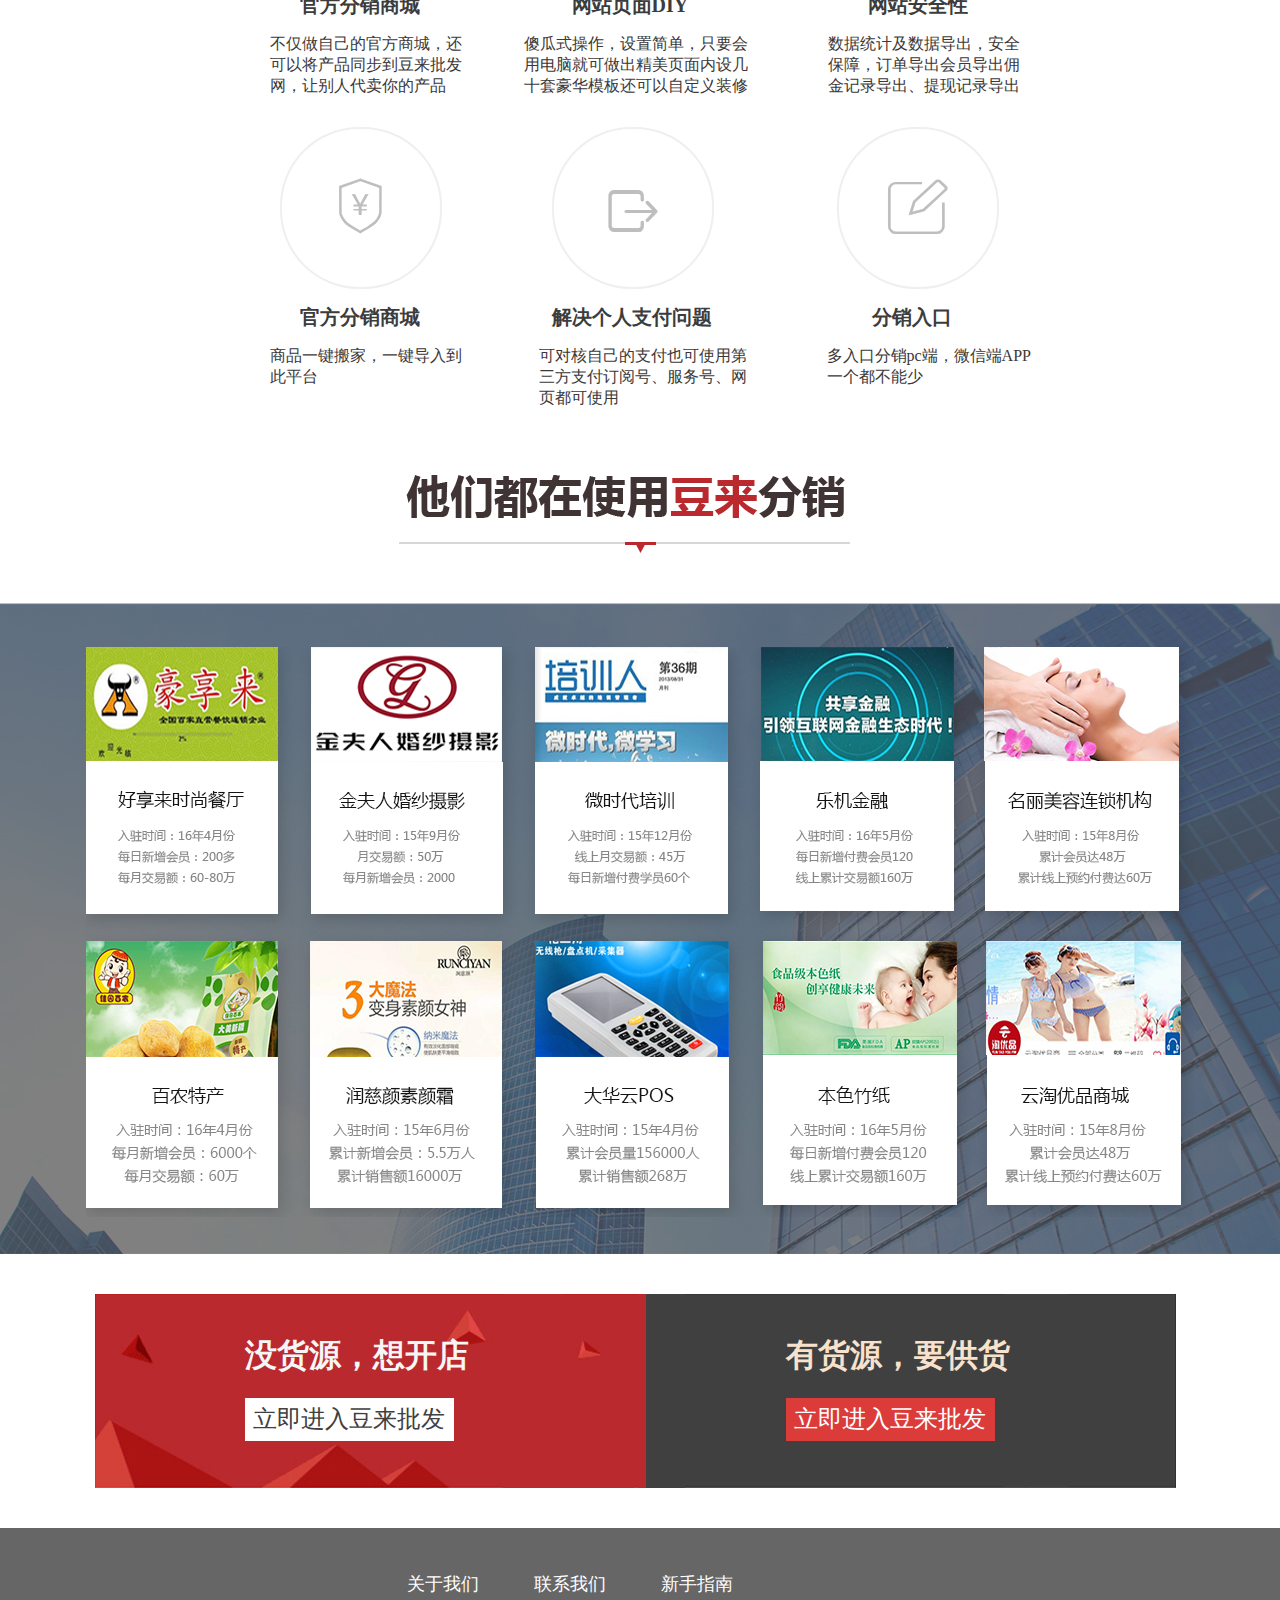
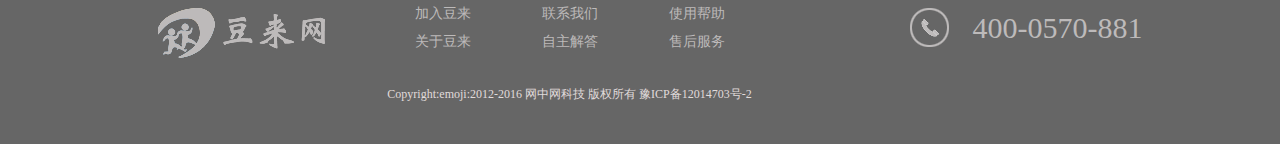
==== commit 82637cbc: "修改跨域刷新服页面成功 parent == window   document.referrer" ====
--- a/htdocs/distribution.html
+++ b/htdocs/distribution.html
@@ -1,45 +1,99 @@
 <!doctype html>
 <html>
 <head>
-<meta charset="utf-8">
-<title>webrx-title</title>
-<meta name="description" content="简介">
-<meta name="keywords" content="关键字">
-<link rel="stylesheet" type="text/css" href="css/index.css"/>
-<script src=""></script>
-
-<style>
-	
-	  .tedian{ width:100%; margin:0 auto; margin-top:20px; height:640px;}
-	  .tedian-con{ width:901px; margin:0 auto;}
-	  .tedian-con ul li{ list-style:none; float:left; margin-left:90px; margin-top:30px;}
-	  .tedian-con ul .li3{ position:relative;}
-	  .tedian-con ul .li3 .zi{ margin-top:15px;}
-	  .tedian-con ul .li2 p{ margin-left:-28px;}
-	  .tedian-con ul .li5 p{ margin-left:-13px;}
-	  .tedian-con ul li h5{color: #3c3c3c;font-size:20px; font-family:"微软雅黑"; font-weight:bold; margin-top:15px;}
-	   .tedian-con ul li p{color: #3b3838;font-size:16px; font-family:"微软雅黑"; font-weight:normal;margin-left:-10px; margin-top:15px;}
-	  
-        @font-face {font-family: 'iconfont';
+    <meta charset="utf-8">
+    <title>webrx-title</title>
+    <meta name="description" content="简介">
+    <meta name="keywords" content="关键字">
+    <link rel="stylesheet" type="text/css" href="css/index.css"/>
+    <script src="js/jquery-1.11.3.min.js"></script>
+    <script src="js/layer/layer.js"></script>
+    <script src="http://401.wzw.com/member/login-3jk.php"></script>
+    <script type="text/javascript">
+        $(function(){
+            if (typeof Users_Account != 'underfined') {
+                if (Users_Account != '') {
+                    $('#biz_login').html(Users_Account + ' 欢迎您！');
+                }
+            }
+        });
+    </script>
+
+    <style>
+
+        .tedian {
+            width: 100%;
+            margin: 0 auto;
+            margin-top: 20px;
+            height: 640px;
+        }
+
+        .tedian-con {
+            width: 901px;
+            margin: 0 auto;
+        }
+
+        .tedian-con ul li {
+            list-style: none;
+            float: left;
+            margin-left: 90px;
+            margin-top: 30px;
+        }
+
+        .tedian-con ul .li3 {
+            position: relative;
+        }
+
+        .tedian-con ul .li3 .zi {
+            margin-top: 15px;
+        }
+
+        .tedian-con ul .li2 p {
+            margin-left: -28px;
+        }
+
+        .tedian-con ul .li5 p {
+            margin-left: -13px;
+        }
+
+        .tedian-con ul li h5 {
+            color: #3c3c3c;
+            font-size: 20px;
+            font-family: "微软雅黑";
+            font-weight: bold;
+            margin-top: 15px;
+        }
+
+        .tedian-con ul li p {
+            color: #3b3838;
+            font-size: 16px;
+            font-family: "微软雅黑";
+            font-weight: normal;
+            margin-left: -10px;
+            margin-top: 15px;
+        }
+
+        @font-face {
+            font-family: 'iconfont';
             src: url('font/iconfont.eot'); /* IE9*/
-            src: url('font/iconfont.eot?#iefix') format('embedded-opentype'), /* IE6-IE8 */
-            url('font/iconfont.woff') format('woff'), /* chrome、firefox */
-            url('font/iconfont.ttf') format('truetype'), /* chrome、firefox、opera、Safari, Android, iOS 4.2+*/
-            url('font/iconfont.svg#iconfont') format('svg'); /* iOS 4.1- */
-        }
+            src: url('font/iconfont.eot?#iefix') format('embedded-opentype'), /* IE6-IE8 */ url('font/iconfont.woff') format('woff'), /* chrome、firefox */ url('font/iconfont.ttf') format('truetype'), /* chrome、firefox、opera、Safari, Android, iOS 4.2+*/ url('font/iconfont.svg#iconfont') format('svg'); /* iOS 4.1- */
+        }
+
         .iconfont {
-            font-family:"iconfont" !important;
-            font-size:56px;
-            font-style:normal;
+            font-family: "iconfont" !important;
+            font-size: 56px;
+            font-style: normal;
             -webkit-font-smoothing: antialiased;
             -webkit-text-stroke-width: 0.2px;
             -moz-osx-font-smoothing: grayscale;
         }
-        body,html,div {
+
+        body, html, div {
             border: none;
             padding: 0;
             margin: 0;
         }
+
         .t {
             width: 158px;
             height: 158px;
@@ -49,264 +103,265 @@
             text-align: center;
             line-height: 154px;
         }
+
         .t:hover {
             background: red;
             color: #fff;
             border: 2px solid #fff;
         }
     </style>
-    
+
 </head>
 
 <body>
 <!--————————————————nav——————————————————-->
 <div class="nav">
     <div class="nav-con">
-         <div class="left-con">
-           <img src="images/ruzhu_03.png"> 
-         </div>
-         
-         <div class="mid-con">
-           <ul>
-            <li><a href="index.html">首页</a></li>
-            <li><a href="shop.html">豆来开店</a></li>
-            <li class="li1"><a href="distribution.html">豆来分销</a></li>
-            <li><a href="#">豆来批发</a></li>
-            <li><a href="#">关于我们</a></li>
-           </ul>
-         </div>
-         
-         <div class="right-con">
-          <span class="span1">没有账号？</span>
-          <span class="span2">立即注册  |  常见问题</span>
-         </div>
-    </div>
-    </div>
- 
+        <div class="left-con">
+            <img src="images/ruzhu_03.png">
+        </div>
+
+        <div class="mid-con">
+            <ul>
+                <li><a href="index.html">首页</a></li>
+                <li><a href="shop.html">豆来开店</a></li>
+                <li class="li1"><a href="distribution.html">豆来分销</a></li>
+                <li><a href="#">豆来批发</a></li>
+                <li><a href="#">关于我们</a></li>
+            </ul>
+        </div>
+
+        <div class="right-con">
+            <span class="span1" id="biz_login">没有账号？</span>
+            <span class="span2">立即注册  |  常见问题</span>
+        </div>
+    </div>
+</div>
+
 <div class="banner2"></div>
 <!--————————————————nav结束——————————————————-->
 
 <!--——————————————————产品优势————————————-->
 <div class="tit1">
- <div class="t1">
-   <img src="images/dt_05.png">
- </div>
+    <div class="t1">
+        <img src="images/dt_05.png">
+    </div>
 </div>
 
 <div class="youshi">
-  <div class="youshi-con">
-    <ul>
-      <li>
-        <div class="li-con">
-        
-         <h5>全国<span>最</span>便宜的分销系统</h5>
-         
-         <div class="tu">
-           <a href="#"><i ico-solution1></i></a>
-         </div>
-         
-         <p>7800元 / 年为什么这么便宜？<br>
-只因商业模式不同！</p>
-         
-        </div>
-      </li>
-      
-       <li>
-        <div class="li-con" >
-        
-         <h5>销量<span>最</span>好的分销系统</h5>
-         
-         <div class="tu">
-           <a href="#"><i class="ico-solution2"></i></a>
-         </div>
-         
-         <p>不仅开通自己店铺还将产品同步<br>
-到产品库，让其它商家代销你的产品</p>
-         
-        </div>
-      </li>
-      
-       <li>
-        <div class="li-con" >
-        
-         <h5>销量<span>最</span>好的分销系统</h5>
-         
-         <div class="tu">
-           <a href="#"><i class="ico-solution3"></i></a>
-         </div>
-         
-         <p>5000家用户使用4年<br>
-技术沉淀造就品质</p>
-         
-        </div>
-      </li>
-    </ul>
-  </div>
+    <div class="youshi-con">
+        <ul>
+            <li>
+                <div class="li-con">
+
+                    <h5>全国<span>最</span>便宜的分销系统</h5>
+
+                    <div class="tu">
+                        <a href="#"><i ico-solution1></i></a>
+                    </div>
+
+                    <p>7800元 / 年为什么这么便宜？<br>
+                        只因商业模式不同！</p>
+
+                </div>
+            </li>
+
+            <li>
+                <div class="li-con">
+
+                    <h5>销量<span>最</span>好的分销系统</h5>
+
+                    <div class="tu">
+                        <a href="#"><i class="ico-solution2"></i></a>
+                    </div>
+
+                    <p>不仅开通自己店铺还将产品同步<br>
+                        到产品库，让其它商家代销你的产品</p>
+
+                </div>
+            </li>
+
+            <li>
+                <div class="li-con">
+
+                    <h5>销量<span>最</span>好的分销系统</h5>
+
+                    <div class="tu">
+                        <a href="#"><i class="ico-solution3"></i></a>
+                    </div>
+
+                    <p>5000家用户使用4年<br>
+                        技术沉淀造就品质</p>
+
+                </div>
+            </li>
+        </ul>
+    </div>
 </div>
 <!--——————优势end——————————————————————————-->
 
 <!--——————特点部分——————————————————————————-->
 <div class="tit1">
- <div class="t1">
-   <img src="images/dt_08.png">
- </div>
+    <div class="t1">
+        <img src="images/dt_08.png">
+    </div>
 </div>
 
 <div class="tedian">
-   <div class="tedian-con">
-   
-      <ul>
-         <li>
+    <div class="tedian-con">
+
+        <ul>
+            <li>
                 <div class="t">
                     <i class="iconfont">&#xe67b;</i><!--电脑-->
                 </div>
-                 <div class="zi">
+                <div class="zi">
                     <h5>&nbsp;&nbsp;&nbsp;&nbsp;官方分销商城</h5>
-       <p>不仅做自己的官方商城，还<br>
-可以将产品同步到豆来批发<br>
-网，让别人代卖你的产品</p>
-                </div>
-        </li>
-        
-         <li class="li2">
+                    <p>不仅做自己的官方商城，还<br>
+                        可以将产品同步到豆来批发<br>
+                        网，让别人代卖你的产品</p>
+                </div>
+            </li>
+
+            <li class="li2">
                 <div class="t">
                     <i class="iconfont">&#xe61f;</i><!--火箭-->
                 </div>
-                
-                <div class="zi">   
-                <h5>&nbsp;&nbsp;&nbsp;&nbsp;网站页面DIY</h5>
-       <p>傻瓜式操作，设置简单，只要会<br>
-用电脑就可做出精美页面内设几<br>
-十套豪华模板还可以自定义装修</p>
-               </div>
-         </li>
-         
-           <li class="li3">
+
+                <div class="zi">
+                    <h5>&nbsp;&nbsp;&nbsp;&nbsp;网站页面DIY</h5>
+                    <p>傻瓜式操作，设置简单，只要会<br>
+                        用电脑就可做出精美页面内设几<br>
+                        十套豪华模板还可以自定义装修</p>
+                </div>
+            </li>
+
+            <li class="li3">
                 <div class="t t3">
                     <i class="iconfont">&#xe60b;</i><!--网络-->
                 </div>
-             <div class="zi">   
-                <h5>&nbsp;&nbsp;&nbsp;&nbsp;&nbsp;&nbsp;网站安全性</h5>
-       <p>数据统计及数据导出，安全<br>
-  保障，订单导出会员导出佣<br>
-金记录导出、提现记录导出</p>
-          </div>
-          
-           </li>
-           
-           <li >
+                <div class="zi">
+                    <h5>&nbsp;&nbsp;&nbsp;&nbsp;&nbsp;&nbsp;网站安全性</h5>
+                    <p>数据统计及数据导出，安全<br>
+                        保障，订单导出会员导出佣<br>
+                        金记录导出、提现记录导出</p>
+                </div>
+
+            </li>
+
+            <li>
                 <div class="t">
                     <i class="iconfont">&#xe65b;</i><!--盾-->
                 </div>
-                
-                 <div class="zi">   
-           <h5>&nbsp;&nbsp;&nbsp;&nbsp;官方分销商城</h5>
-       <p>商品一键搬家，一键导入到<br>
-此平台</p>
-          </div>
-          
-           </li>
-           
-           <li class="li5">
+
+                <div class="zi">
+                    <h5>&nbsp;&nbsp;&nbsp;&nbsp;官方分销商城</h5>
+                    <p>商品一键搬家，一键导入到<br>
+                        此平台</p>
+                </div>
+
+            </li>
+
+            <li class="li5">
                 <div class="t">
                     <i class="iconfont">&#xe638;</i><!--退出-->
                 </div>
-                
-                 <div class="zi">   
-                <h5>解决个人支付问题</h5>
-       <p>可对核自己的支付也可使用第<br>
-三方支付订阅号、服务号、网<br>
-页都可使用</p>
-          </div>
-          
-           </li>
-           
-           <li>
-                <div class="t">
-                <i class="iconfont">&#xe627;</i><!--跟进-->
-                </div>
-                
-                 <div class="zi">   
-         <h5>&nbsp;&nbsp;&nbsp;&nbsp;&nbsp;&nbsp;&nbsp;分销入口</h5>
-       <p>多入口分销pc端，微信端APP<br>
-一个都不能少
-          </div>
-          
-           </li>
-       
-     </ul>
-   
-    </div> 
+
+                <div class="zi">
+                    <h5>解决个人支付问题</h5>
+                    <p>可对核自己的支付也可使用第<br>
+                        三方支付订阅号、服务号、网<br>
+                        页都可使用</p>
+                </div>
+
+            </li>
+
+            <li>
+                <div class="t">
+                    <i class="iconfont">&#xe627;</i><!--跟进-->
+                </div>
+
+                <div class="zi">
+                    <h5>&nbsp;&nbsp;&nbsp;&nbsp;&nbsp;&nbsp;&nbsp;分销入口</h5>
+                    <p>多入口分销pc端，微信端APP<br>
+                        一个都不能少
+                </div>
+
+            </li>
+
+        </ul>
+
+    </div>
 </div>
 
 
 <!--————————————————————————————anli——————————————————————————-->
 
-  <div class="nj">
- <div class="nj1">
-   <img src="images/dt_11.png">
- </div>
+<div class="nj">
+    <div class="nj1">
+        <img src="images/dt_11.png">
+    </div>
 </div>
 
 <div class="anli">
-  <div class="anli-con">
-    <img src="images/lizi_03.png">
-  </div>
+    <div class="anli-con">
+        <img src="images/lizi_03.png">
+    </div>
 </div>
 
 <!--_______________广告________________________-->
 <div class="guanggao1">
-  <div class="guanggao-con">
-    <div class="left-g">
-      <p>没货源，想开店</p>
-      <a href="#">立即进入豆来批发</a>
-    </div>
-    
-    <div class="right-g">
-      <p>有货源，要供货</p>
-      <a href="#">立即进入豆来批发</a>
-    </div>
-  </div>
+    <div class="guanggao-con">
+        <div class="left-g">
+            <p>没货源，想开店</p>
+            <a href="#">立即进入豆来批发</a>
+        </div>
+
+        <div class="right-g">
+            <p>有货源，要供货</p>
+            <a href="#">立即进入豆来批发</a>
+        </div>
+    </div>
 </div>
 
 <!--——————————————————footer开始————————————————————————-->
 <div class="footer">
-<div class="footer-con">
-
- <div class="f-left">
-  <img src="images/f_07.png">
- </div>
- 
- <div class="f-mid">
- 
-  <ul class="ul1 ul">
-   <li class="li1"><a href="#">关于我们</a></li>
-   <li><a href="#">加入豆来</a></li>
-   <li><a href="#">关于豆来</a></li>
-  </ul>
-    
-  <ul class="ul3 ul">
-   <li class="li1"><a href="#">联系我们</a></li>
-   <li><a href="#">联系我们</a></li>
-   <li><a href="#">自主解答</a></li>
-  </ul>
-  
-  <ul class="ul3 ul">
-   <li class="li1"><a href="#">新手指南</a></li>
-   <li><a href="#">使用帮助</a></li>
-   <li><a href="#">售后服务</a></li>
-  </ul>
-  
-  <p>Copyright:emoji:2012-2016 网中网科技 版权所有 豫ICP备12014703号-2</p>
- </div>
- 
- <div class="f-right">
-  <img src="images/f_10.png">
-  <span>400-0570-881</span>
- </div>
- </div>
-</div>
- <!--——————————footer结束-->
+    <div class="footer-con">
+
+        <div class="f-left">
+            <img src="images/f_07.png">
+        </div>
+
+        <div class="f-mid">
+
+            <ul class="ul1 ul">
+                <li class="li1"><a href="#">关于我们</a></li>
+                <li><a href="#">加入豆来</a></li>
+                <li><a href="#">关于豆来</a></li>
+            </ul>
+
+            <ul class="ul3 ul">
+                <li class="li1"><a href="#">联系我们</a></li>
+                <li><a href="#">联系我们</a></li>
+                <li><a href="#">自主解答</a></li>
+            </ul>
+
+            <ul class="ul3 ul">
+                <li class="li1"><a href="#">新手指南</a></li>
+                <li><a href="#">使用帮助</a></li>
+                <li><a href="#">售后服务</a></li>
+            </ul>
+
+            <p>Copyright:emoji:2012-2016 网中网科技 版权所有 豫ICP备12014703号-2</p>
+        </div>
+
+        <div class="f-right">
+            <img src="images/f_10.png">
+            <span>400-0570-881</span>
+        </div>
+    </div>
+</div>
+<!--——————————footer结束-->
 
 </body>
 </html>
--- a/htdocs/css/index.css
+++ b/htdocs/css/index.css
@@ -5,16 +5,19 @@
 	padding:0; 
 	font-family:"微软雅黑";
 }
-html,body{
+/*html,body{
 	width:100%;
 	height:100%;
-}
+}*/
 li{
 	list-style: none;
 }
 a{
 	text-decoration: none;
 }
+.left{float:left;}
+.right{float:right;}
+.clear{clear:both;}
 
 .nav{ width:100%; height:70px; margin:0 auto;}
 .nav .nav-con{ width:1100px; height:70px; margin:0 auto; }
@@ -26,22 +29,16 @@
 .nav .mid-con ul .li1 a{ color:#187bc3;}
 .nav .mid-con ul li a:hover{color:#187bc3;}
 .nav .right-con{ display:inline-block; float:right; margin-top:30px; width:250px;}
-.nav .right-con .span2{ color:#3b9cfd;font:bold 16px "微软雅黑"; margin-left:15px;}
-
-
-
-.gonggao{ width:100%; margin:0 auto; margin-top:-300px;}
-.gonggao .gonggao-con{ width:1000px; margin:0 auto; background:url(../images/bgb_03.png) no-repeat center; display:block;height:41px;}
-.gonggao .gonggao-con span{ font:normal 17px "微软雅黑"; color:#313233; margin-left:100px; line-height:41px;}
-
-
+.nav .right-con .span2{ color:#3b9cfd;font:bold 16px "微软雅黑"; margin-right:15px;}
+.nav .right-con .span2 a{ color:#3b9cfd;}
+.nav .right-con .span1 a{ color:#666;}
 
 .footer{ width:100%; height:216px; margin:0 auto; background:#666666; position:relative; top:20px;}
-.footer .footer-con{ width:965px; margin:0 auto; margin-top:20px;}
-.footer .footer-con .f-left{ display:inline-block; float:left; margin-top:100px;}
-.footer .footer-con .f-right{ display:inline-block; float:right; margin-top:-30px;}
+.footer .footer-con{ width:965px; margin:0 auto; padding-top:20px;margin-top:20px}
+.footer .footer-con .f-left{ display:inline-block; float:left; margin-top:60px;}
+.footer .footer-con .f-right{ display:inline-block; float:right; margin-top:60px;}
 .footer .footer-con .f-right span{ font:normal 30px "微软雅黑"; color:#bdbaba;top:-10px;left:20px; position:relative;}
-.footer .footer-con .f-mid{ display:inline-block;  margin-top:20px; width:510px; margin-left:40px;}
+.footer .footer-con .f-mid{ display:inline-block; width:510px; margin-left:40px;}
 .footer .footer-con .f-mid ul { width:73px; margin-left:50px; display:inline-block;}
 .footer .footer-con .f-mid ul li a{ color:#bdbaba;font:normal 14px "微软雅黑";text-align:center; line-height:28px;}
 .footer .footer-con .f-mid ul li a:hover{color:#2FACFC;;}
@@ -51,16 +48,21 @@
 .footer .footer-con .f-mid .ul3{ position:relative; top:20px;}
 .footer .footer-con .f-mid p{color:#e0dbdb; font:normal 12px "微软雅黑"; text-align: center; position:relative; top:50px; left:-50px;}
 
+/*.agreement{height:12px;font-size:12px; margin-top:-50px;}
+.agreement .ii{display:block;line-height:30px;height:12px;margin:8px 8px 0 5px;border:none;width:12px;}
+.agreement b{ position:relative; top:-14px; left:18px; }
+.agreement b a{color:#399bfc;}*/
 
 /*首页*/
 .banner{ background:url(../images/ruzhu_06.png) no-repeat center; height:451px; }
 .login_bg{
     background:url(../images/bg_08.png) no-repeat;
-    right: 0;
-    width: 348px;
-    height: 328px;
-    position:relative;
-	top:-380px;
+    /*width: 348px;
+    height: 328px;*/
+    width:640px;
+    height:552px;
+    position:absolute;
+	top:140px;
 	left:60%;
 }
 .p3{
@@ -71,11 +73,6 @@
 	margin-left:-240px;
 	font:bold 16px "微软雅黑";
 }
-
-.agreement{height:12px;font-size:12px; margin-top:-50px;}
-.agreement .ii{display:block;line-height:30px;height:12px;margin:8px 8px 0 5px;border:none;width:12px;}
-.agreement b{ position:relative; top:-14px; left:18px; }
-.agreement b a{color:#399bfc;}
 .c_form{
     width:280px;
     margin:0px auto;
@@ -102,34 +99,46 @@
     left:11px;
     border-right:1px solid #78828c;
 }
-
+.c_re_lab2{
+    width:280px;
+    height:45px;
+    position: relative;
+    margin-bottom:10px;
+}
 .c_re_lab2 input{
     width:120px;
     height:38px;
     font-family:"Microsoft YaHei"; 
     padding-left:38px;
     border:1px solid #78828c;
-	margin-top:10px;
+	
 }
 .c_re_lab2 .yzm{
     display: block;
     width:20px;
     height:20px;
     position: absolute;
-    top:59px;
+    top:2px;
     left:178px;
     border-right:1px solid #78828c;
 }
-
-
+.c_re_lab2 span{
+    display:inline-block;
+    width:20px;
+    height:20px;
+    position: absolute;
+    top:4px;
+    left:11px;
+    border-right:1px solid #78828c;
+}
 .c_phone_icon{
     background:url(../images/biao_08.png) no-repeat left center;
 }
 .c_pass_icon{
     background:url(../images/biao_11.png) no-repeat left center; 
 }
-.c_yzm_icon{
-    background: url(../images/icon4.jpg) no-repeat left center; 
+.c_re_lab2 span.c_yzm_icon{
+    background: url(../images/ys.png) no-repeat left center;background-size: 20px 20px;top:10px; 
 }
 .c_re_code input{
     width:88px;
@@ -163,18 +172,25 @@
     border-radius: 2px;
     cursor: pointer;
 }
-.sub  a{
-    display: block;
-    height:49px;
+.che_xx span label{ font-size:13px; color:#666;}
+.che_xx span.right{ color:#3b9cfd;font:14px "微软雅黑";}
+.che_xx span.right a{ color:#3b9cfd;}
+
+.sub{
+    height:45px;
     background:#3a9cfd;
-    width:282px;
-    text-align: center;
     line-height: 45px;
     color:#fff;
     font-size:16px;
-	position:relative; 
-	top:30px;
-}
+	width:282px;
+	border:none;
+	margin-top:12px
+}
+
+.gonggao{ width:100%; margin:0 auto; margin-top:30px;}
+.gonggao .gonggao-con{ width:1000px; margin:0 auto; background:url(../images/bgb_03.png) no-repeat center; display:block;height:41px;}
+.gonggao .gonggao-con span{ font:normal 17px "微软雅黑"; color:#313233; margin-left:100px; line-height:41px;}
+.gonggao .gonggao-con span:nth-child(1){ margin-left:200px;}
 
 .yewu{ width:100%; margin:0 auto; margin-top:40px;}
 .yewu .tit1{ width:1100px; margin:0 auto;}
